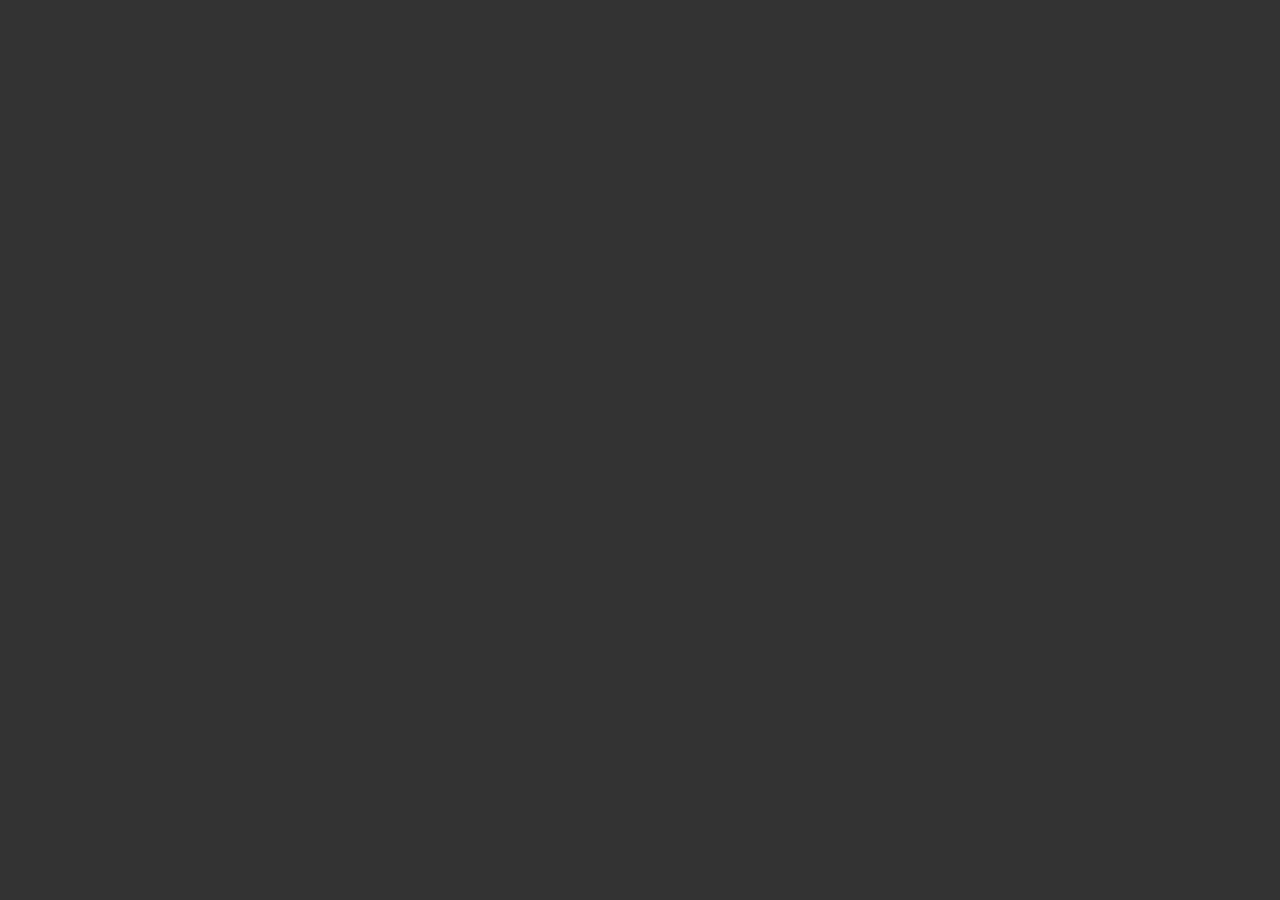
==== index.html @ d6eab3d9 "start of the app" ====
<!DOCTYPE html>
<html lang="en">
<head>
    <meta charset="UTF-8">
    <meta http-equiv="X-UA-Compatible" content="IE=edge">
    <meta name="viewport" content="width=device-width, initial-scale=1.0">
    <title>C-TRecS | Dashboard</title>
    <link rel="stylesheet" type="text/css" href="assets/css/main.css">
</head>
<body>

</body>
</html>
---- assets/css/main.css ----
/* COLOR SCHEMES 
================================================ */
.color-scheme {
    color: #333333; /* backgrounud color */
    color: #ffffff; /* white text */
}


/* UNIVERSAL STYLES 
================================================ */

html {
    background-color: #333333;
    color: #ffffff;
    font-family:'Gill Sans', 'Gill Sans MT', Calibri, 'Trebuchet MS', sans-serif;
}
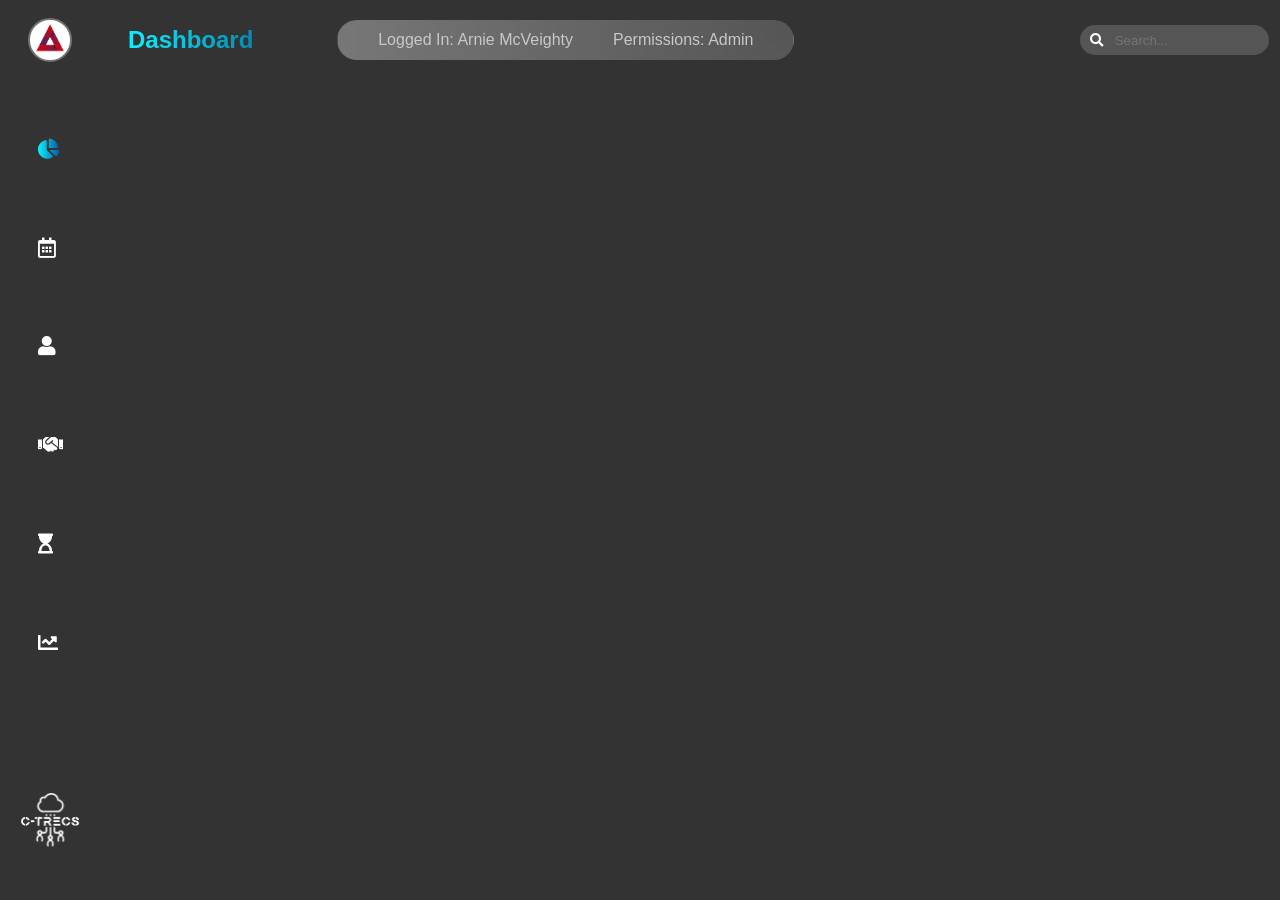
==== commit d6b63b74: "dashboard updated" ====
--- a/index.html
+++ b/index.html
@@ -6,8 +6,85 @@
     <meta name="viewport" content="width=device-width, initial-scale=1.0">
     <title>C-TRecS | Dashboard</title>
     <link rel="stylesheet" type="text/css" href="assets/css/main.css">
+    <link rel="stylesheet" type="text/css" href="assets/css/dashboard.css">
+    <link rel="stylesheet" href="https://cdnjs.cloudflare.com/ajax/libs/font-awesome/5.14.0/css/all.min.css" integrity="sha512-1PKOgIY59xJ8Co8+NE6FZ+LOAZKjy+KY8iq0G4B3CyeY6wYHN3yt9PW0XpSriVlkMXe40PTKnXrLnZ9+fkDaog==" crossorigin="anonymous" />
+        <link rel="stylesheet" href="https://cdnjs.cloudflare.com/ajax/libs/font-awesome/5.15.3/css/all.min.css">
+        <link rel="stylesheet" href="https://cdnjs.cloudflare.com/ajax/libs/font-awesome/4.7.0/css/font-awesome.min.css">
 </head>
 <body>
 
+    <!--NAVIGATION TOP-->
+    <div class="nav-top-container">
+
+        <div class="yourlogo-container">
+            <img src="assets/img/Alliance-logo.png" alt="Your Company Logo" class="yourlogo-img">
+            <div class="dropdown-menu">
+                <a href="#">My Details</a>
+                <a href="#">Settings</a>
+                <a href="#" id="logout-link">Log Out</a>
+            </div>
+        </div>
+
+        <div class="page-title">
+            <h1>Dashboard</h1>
+        </div>
+
+        <div class="thispage-links-container">
+            <span class="plain-text">Logged In: Arnie McVeighty</span>
+            <span class="plain-text">Permissions: Admin</span>
+        </div>
+
+        <div class="searchbar-container">
+            <button type="submit" class="searchbar-button">
+                <i class="fas fa-search"></i>
+            </button>
+            <input class="searchbar-text" type="text" placeholder="Search...">
+        </div>
+    </div>
+
+    <!--NAVIGATOIN SIDE-->
+    <nav id="side-bar-nav">
+
+        <div id="navigation-links-container">
+            <div class="icon-container">
+                <a href="#" id="dashboard-icon-link" class="universal-links icon-picture" title="Dashboard">
+                    <i class="fas fa-chart-pie icon-size"></i>
+                </a>
+            </div>
+            <div class="icon-container">
+                <a href="#" id="calandar-icon-link" class="universal-links icon-picture" title="Bookings">
+                    <i class="far fa-calendar-alt icon-size"></i>
+                </a>
+            </div>
+            <div class="icon-container">
+                <a href="#" id="employee-icon-link" class="universal-links icon-picture" title="Employees">
+                    <i class="fas fa-user icon-size"></i>
+                </a>
+            </div>
+            <div class="icon-container">
+                <a href="#" id="client-icon-link" class="universal-links icon-picture" title="Clients">
+                    <i class="fas fa-handshake icon-size"></i>
+                </a>
+            </div>
+            <div class="icon-container">
+                <a href="#" id="timesheet-icon-link" class="universal-links icon-picture" title="Timesheets">
+                    <i class="fas fa-hourglass-start icon-size"></i>
+                </a>
+            </div>
+            <div class="icon-container">
+                <a href="#" id="timesheet-icon-link" class="universal-links icon-picture" title="Reports">
+                    <i class="fas fa-chart-line icon-size"></i>
+                </a>
+            </div>
+        </div>
+        <div class="cloud-logo-container">
+            <a href="#" title="ctrecs-website" target="_blank">
+                <img src="assets/img/Login ctrecs logo.png" alt="C-TRecS Logo" id="cloud-logo">
+            </a>
+        </div>
+    </nav>
+
+    <!--JAVASCRIPT-->
+    <script src="assets/js/main.js"></script>
 </body>
 </html>
--- a/assets/css/main.css
+++ b/assets/css/main.css
@@ -3,6 +3,12 @@
 .color-scheme {
     color: #333333; /* backgrounud color */
     color: #ffffff; /* white text */
+    color: #015DA3; /* drak blue */
+    color: #0FF0FF; /* cyan blue */
+    color: #008db4; /* mid blue */
+    color: #7d7d7d; /* light grey hover */
+    color: #000000; /* black text when light background */
+    color: #c8c8c8; /* lighter gray */
 }
 
 
@@ -12,5 +18,207 @@
 html {
     background-color: #333333;
     color: #ffffff;
-    font-family:'Gill Sans', 'Gill Sans MT', Calibri, 'Trebuchet MS', sans-serif;
+    font-family:'Gill Sans', 'Gill Sans MT', 'Trebuchet MS', sans-serif;
+}
+
+h1 {
+    background-clip: text;
+    -webkit-background-clip: text;
+    color: transparent;
+    background-image: linear-gradient(to left, #008db4, #0ff0ff);
+}
+
+/* UNIVERSAL LINKS
+================================================ */
+.universal-links {
+    color: white;
+    text-decoration: none;
+    cursor: pointer;
+}
+
+.universal-links:hover {
+    color: #0ff0ff;
+}
+
+/* TOP NAV BAR
+================================================ */
+.nav-top-container {
+    /* border: 1px solid white; */
+    align-items: center;
+    position: fixed;
+    width: 98.5%;
+    display: flex;
+    justify-content: space-between;
+    padding: 10px 0 20px 0;
+}
+
+.yourlogo-container {
+    border: 2px solid #737373;
+    position: relative;
+    left: 20px;
+    width: 40px;
+    height: 40px;
+    border-radius: 50%;
+    background-color: #ffffff;
+    display: flex;
+    align-items: center;
+    justify-content: center;
+    cursor: pointer;
+}
+
+.yourlogo-img {
+    width: 30px;
+    height: 30px;
+    margin-bottom: 5px;
+}
+
+.yourlogo-container:hover {
+    border: 2px solid #0ff;
+    background-color: #dadada
+}
+
+.dropdown-menu {
+    display: none;
+    position: absolute;
+    top: 30px;
+    left: 20px;
+    width: 120px;
+    background-color: #ffffff;
+    padding: 3px;
+    border: 1px solid #dadada;
+    border-radius: 5px;
+}
+
+.dropdown-menu.active {
+    display: block;
+}
+
+.dropdown-menu a {
+    display: block;
+    padding: 3px;
+    margin: 5px 0;
+    text-decoration: none;
+    color: #000000;
+    border: 1px solid transparent;
+}
+
+#logout-link {
+    border-top: 1px solid #7d7d7d;
+}
+
+.dropdown-menu a:hover {
+    background-image: linear-gradient(to left, #015da3, #0ff0ff);
+    color: white;
+}
+
+.page-title {
+    /* border: 1px solid white; */
+    position: fixed;
+    left: 10%;
+    font-size: 12px;
+}
+
+.thispage-links-container {
+    border: 1px solid transparent;
+    padding: 10px 20px;
+    border-radius: 20px;
+    display: flex;
+    justify-content: space-between;
+    background-image: radial-gradient(circle at top right, #555555, #666666, #777777);
+}
+
+.plain-text {
+    padding: 0 20px;
+    color: #c8c8c8;
+}
+
+.visited-link:visited {
+    color: #0FF0FF;
+}
+
+.searchbar-container {
+    /* border: 1px solid white; */
+    width: 15%;
+    height: 30px;
+    background-color: #555555;
+    border-radius: 20px;
+    display: flex;
+}
+
+.searchbar-button {
+    border: none;
+    border-radius: none;
+    background-color: transparent;
+    color: white;
+    padding: 0 10px;
+}
+
+.searchbar-button:hover {
+    cursor: pointer;
+}
+
+.searchbar-text {
+    background: transparent;
+    border: none;
+    color: white;
+}
+
+.searchbar-text:focus {
+    outline: none;
+}
+
+/* SIDE NAV BAR
+================================================ */
+#side-bar-nav {
+    /* border: 1px solid white; */
+    position: fixed;
+    height: 82%;
+    top: 12%;
+    padding: 0 30px;
+    display: flex;
+    align-items: flex-start;
+    justify-content: center;
+}
+
+#navigation-links-container {
+    /* border: 1px solid white; */
+    height: 70%;
+    display: flex;
+    flex-direction: column;
+    justify-content: space-between;
+    padding-top: 30px;
+}
+
+.icon-picture {
+    font-size: 20px;
+}
+
+.icon-picture.active {
+    background-clip: text;
+    -webkit-background-clip: text;
+    -webkit-text-fill-color: transparent;
+    background-image: linear-gradient(to left, #015da3, #0ff0ff);
+}
+
+.icon-size {
+    cursor: pointer;
+    transition: transform 0.5s ease, background-image 0.5s ease;
+}
+
+.icon-size:hover {
+    transform: scale(2);
+    background-clip: text;
+    -webkit-background-clip: text;
+    -webkit-text-fill-color: transparent;
+    background-image: linear-gradient(to left, #015da3, #0ff0ff);
+}
+
+.cloud-logo-container {
+    /* border: 1px solid white; */
+    position: fixed;
+    bottom: 5%;
+}
+
+#cloud-logo {
+    height: 60px;
 }
--- a/assets/css/dashboard.css
+++ b/assets/css/dashboard.css
@@ -0,0 +1,8 @@
+/* COLOR SCHEMES 
+================================================ */
+.color-scheme {
+    color: #333333; /* backgrounud color */
+    color: #ffffff; /* white text */
+}
+
+
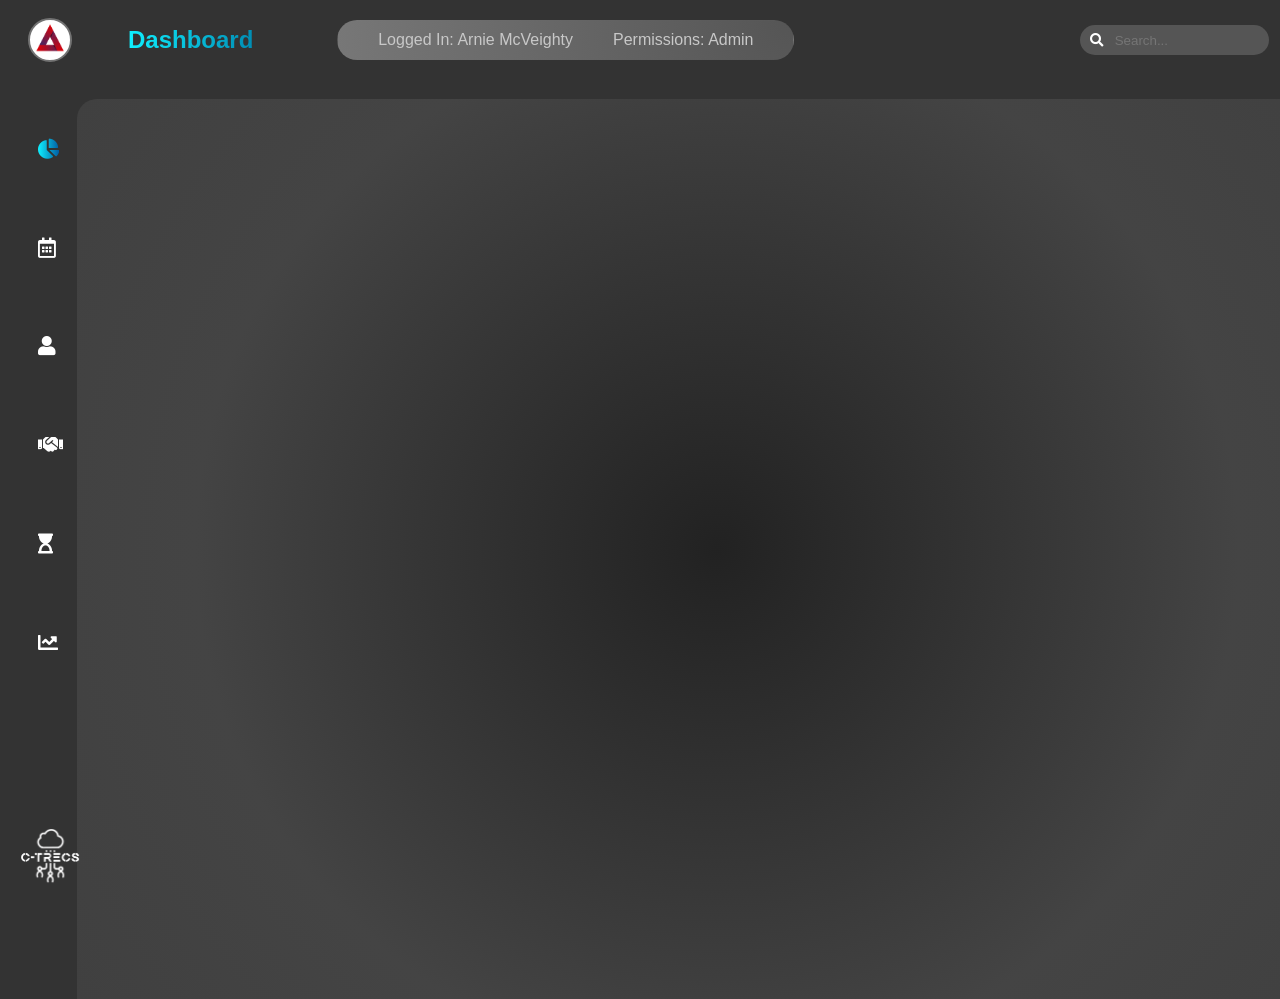
==== commit 6696fbfc: "dashboard finished" ====
--- a/index.html
+++ b/index.html
@@ -84,6 +84,11 @@
         </div>
     </nav>
 
+    <!--MAIN BODY-->
+    <div class="main-content-container">
+        
+    </div>
+
     <!--JAVASCRIPT-->
     <script src="assets/js/main.js"></script>
 </body>
--- a/assets/css/main.css
+++ b/assets/css/main.css
@@ -80,8 +80,8 @@
 .dropdown-menu {
     display: none;
     position: absolute;
-    top: 30px;
-    left: 20px;
+    top: 20px;
+    left: 30px;
     width: 120px;
     background-color: #ffffff;
     padding: 3px;
@@ -178,6 +178,7 @@
     display: flex;
     align-items: flex-start;
     justify-content: center;
+    z-index: 1;
 }
 
 #navigation-links-container {
@@ -216,9 +217,24 @@
 .cloud-logo-container {
     /* border: 1px solid white; */
     position: fixed;
-    bottom: 5%;
+    bottom: 1%;
 }
 
 #cloud-logo {
     height: 60px;
+}
+
+/* MAIN CONTENT CONTAINER
+================================================ */
+.main-content-container {
+    /* border: 1px solid white; */
+    position: absolute;
+    top: 11%;
+    left: 6%;
+    width: 100%;
+    height: 100%;
+    border-top-left-radius: 20px;
+    background-image: radial-gradient(circle at center, #222, #333, #444, #404040);
+    z-index: 0;
+    display: flex;
 }
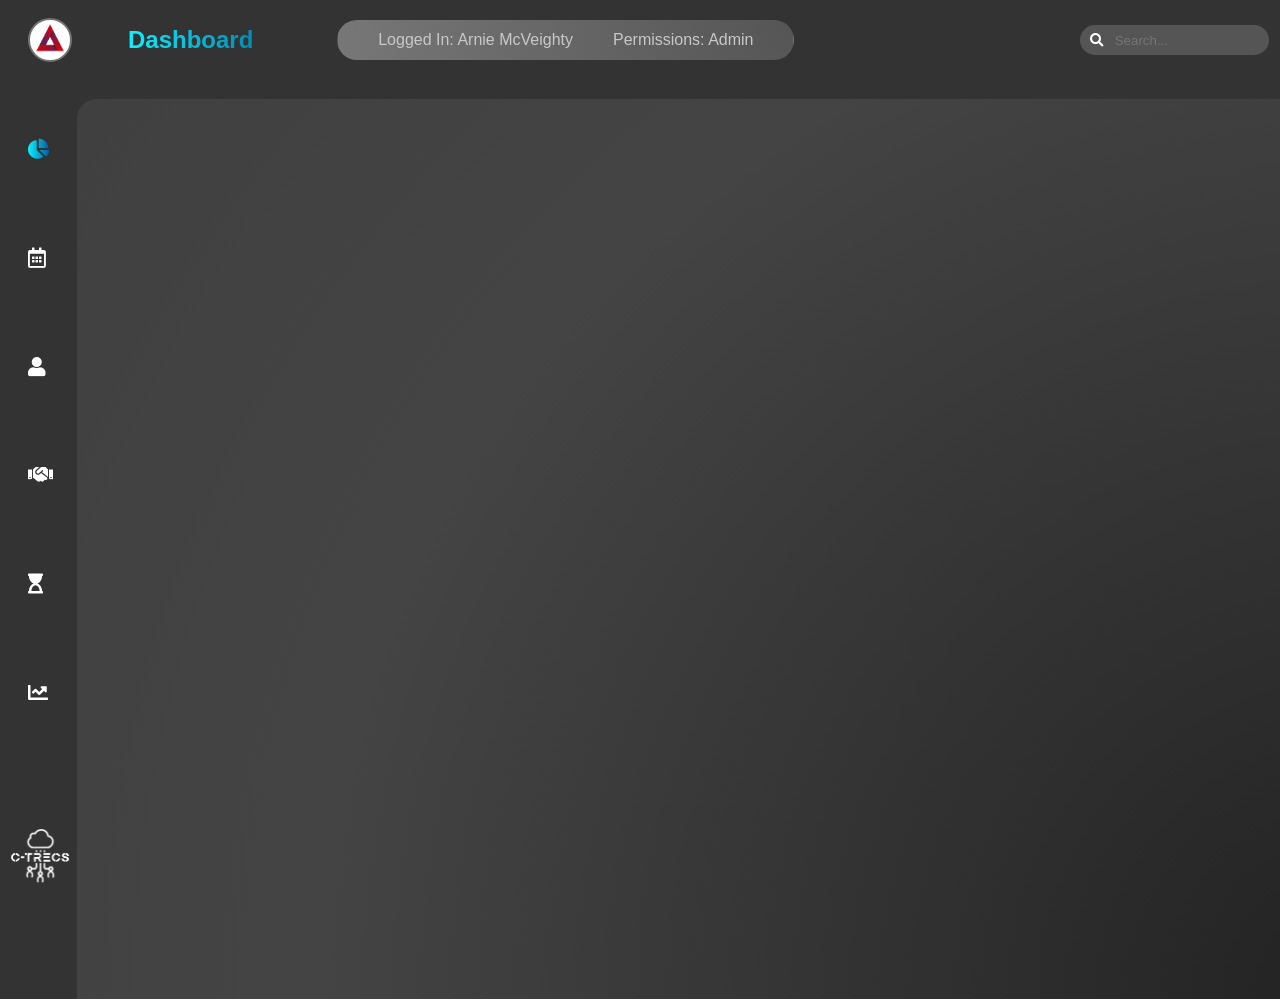
==== commit 60aa9c19: "accidental ruined" ====
--- a/index.html
+++ b/index.html
@@ -12,7 +12,7 @@
         <link rel="stylesheet" href="https://cdnjs.cloudflare.com/ajax/libs/font-awesome/4.7.0/css/font-awesome.min.css">
 </head>
 <body>
-
+    
     <!--NAVIGATION TOP-->
     <div class="nav-top-container">
 
@@ -77,16 +77,18 @@
                 </a>
             </div>
         </div>
+
         <div class="cloud-logo-container">
             <a href="#" title="ctrecs-website" target="_blank">
                 <img src="assets/img/Login ctrecs logo.png" alt="C-TRecS Logo" id="cloud-logo">
             </a>
         </div>
+
     </nav>
 
     <!--MAIN BODY-->
     <div class="main-content-container">
-        
+
     </div>
 
     <!--JAVASCRIPT-->
--- a/assets/css/main.css
+++ b/assets/css/main.css
@@ -116,6 +116,7 @@
     position: fixed;
     left: 10%;
     font-size: 12px;
+    z-index: -1;
 }
 
 .thispage-links-container {
@@ -172,9 +173,9 @@
 #side-bar-nav {
     /* border: 1px solid white; */
     position: fixed;
-    height: 82%;
+    height: 90%;
     top: 12%;
-    padding: 0 30px;
+    padding: 0 20px;
     display: flex;
     align-items: flex-start;
     justify-content: center;
@@ -234,7 +235,14 @@
     width: 100%;
     height: 100%;
     border-top-left-radius: 20px;
-    background-image: radial-gradient(circle at center, #222, #333, #444, #404040);
-    z-index: 0;
-    display: flex;
-}+    background-image: radial-gradient(circle at bottom right, #222, #333, #444, #404040);
+    z-index: -2;
+    display: flex;
+}
+
+/* MEDIA SCREEN SIZES
+================================================ */
+/* MOBILE SCREE HORIZONTAL */
+/* @media screen and (max-width: 720px) {
+
+} */
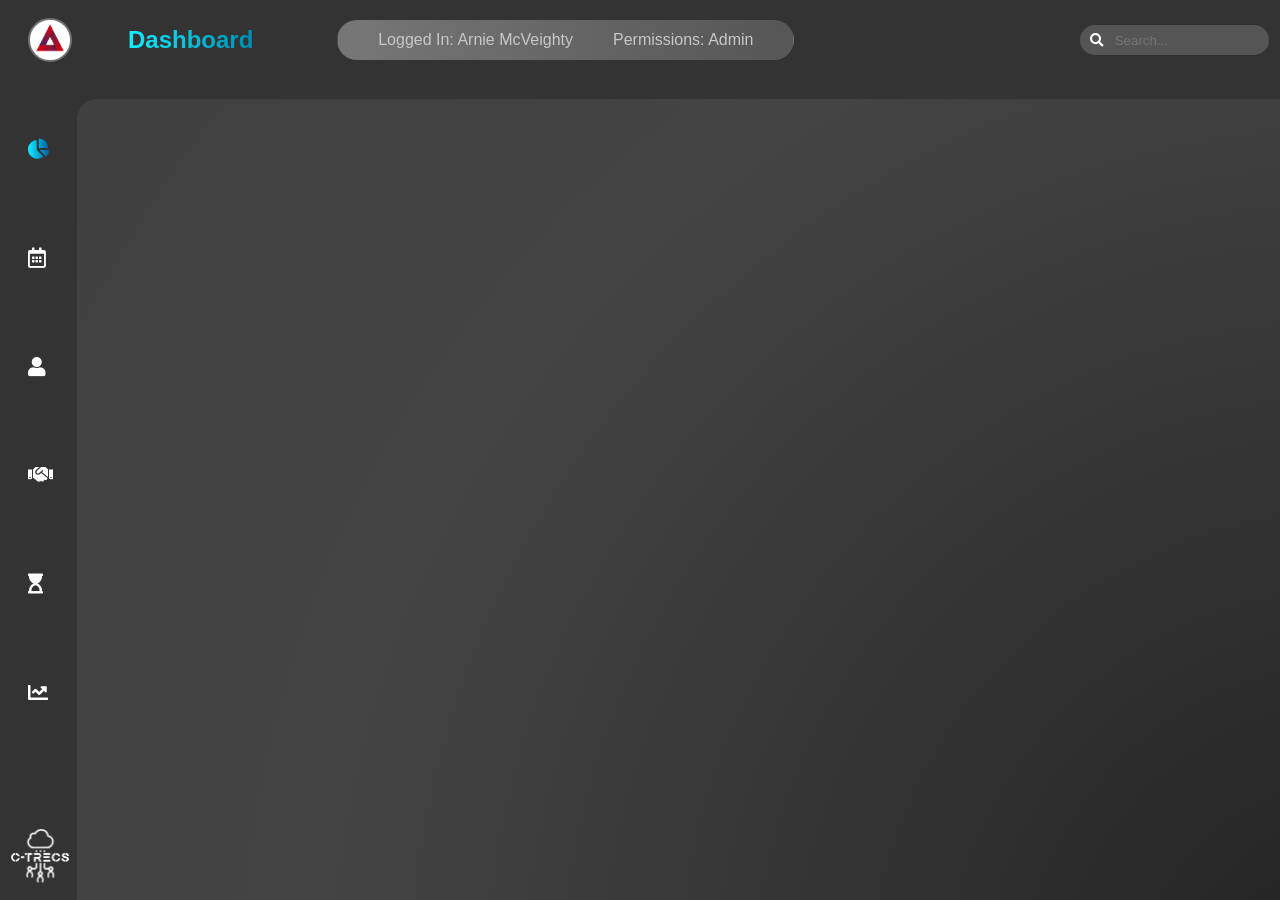
==== commit 658fdb79: "created universal button" ====
--- a/index.html
+++ b/index.html
@@ -21,7 +21,7 @@
             <div class="dropdown-menu">
                 <a href="#">My Details</a>
                 <a href="#">Settings</a>
-                <a href="#" id="logout-link">Log Out</a>
+                <a href="login.html" id="logout-link">Log Out</a>
             </div>
         </div>
 
--- a/assets/css/main.css
+++ b/assets/css/main.css
@@ -14,7 +14,6 @@
 
 /* UNIVERSAL STYLES 
 ================================================ */
-
 html {
     background-color: #333333;
     color: #ffffff;
@@ -37,7 +36,50 @@
 }
 
 .universal-links:hover {
-    color: #0ff0ff;
+    background-clip: text;
+    -webkit-background-clip: text;
+    color: transparent;
+    background-image: linear-gradient(144deg,#AF40FF, #5B42F3 50%,#0ff0ff);
+    transition: 300ms;
+}
+
+.universal-links:active {
+    color: white;
+    opacity: 0.8;
+}
+
+/* UNIVERSAL BUTTONS
+================================================ */
+.universal-button {
+    background-image: linear-gradient(144deg,#AF40FF, #5B42F3 50%,#0ff0ff);
+    color: white;
+    width: 150px;
+    height: 30px;
+    border: none;
+    border-radius: 8px;
+    cursor: pointer;
+    font-size: 14px;
+    /* border: 1px solid white; */
+    display: flex;
+    justify-content: center;
+    align-items: center;
+}
+
+.universal-button span {
+    background-color: #333;
+    /* border: 1px solid white; */
+    padding: 3px 55px;
+    border-radius: 6px;
+    transition: 300ms;
+}
+
+.universal-button span:hover {
+    background: transparent;
+}
+
+.universal-button:active {
+    border: 3px solid #333;
+    opacity: 0.8;
 }
 
 /* TOP NAV BAR
@@ -87,6 +129,7 @@
     padding: 3px;
     border: 1px solid #dadada;
     border-radius: 5px;
+    z-index: 2;
 }
 
 .dropdown-menu.active {
@@ -116,7 +159,6 @@
     position: fixed;
     left: 10%;
     font-size: 12px;
-    z-index: -1;
 }
 
 .thispage-links-container {
@@ -179,7 +221,6 @@
     display: flex;
     align-items: flex-start;
     justify-content: center;
-    z-index: 1;
 }
 
 #navigation-links-container {
@@ -229,20 +270,15 @@
 ================================================ */
 .main-content-container {
     /* border: 1px solid white; */
-    position: absolute;
+    position: fixed;
     top: 11%;
     left: 6%;
     width: 100%;
     height: 100%;
     border-top-left-radius: 20px;
     background-image: radial-gradient(circle at bottom right, #222, #333, #444, #404040);
+    display: flex;
+    overflow: scroll;
     z-index: -2;
-    display: flex;
-}
-
-/* MEDIA SCREEN SIZES
-================================================ */
-/* MOBILE SCREE HORIZONTAL */
-/* @media screen and (max-width: 720px) {
-
-} */+}
+
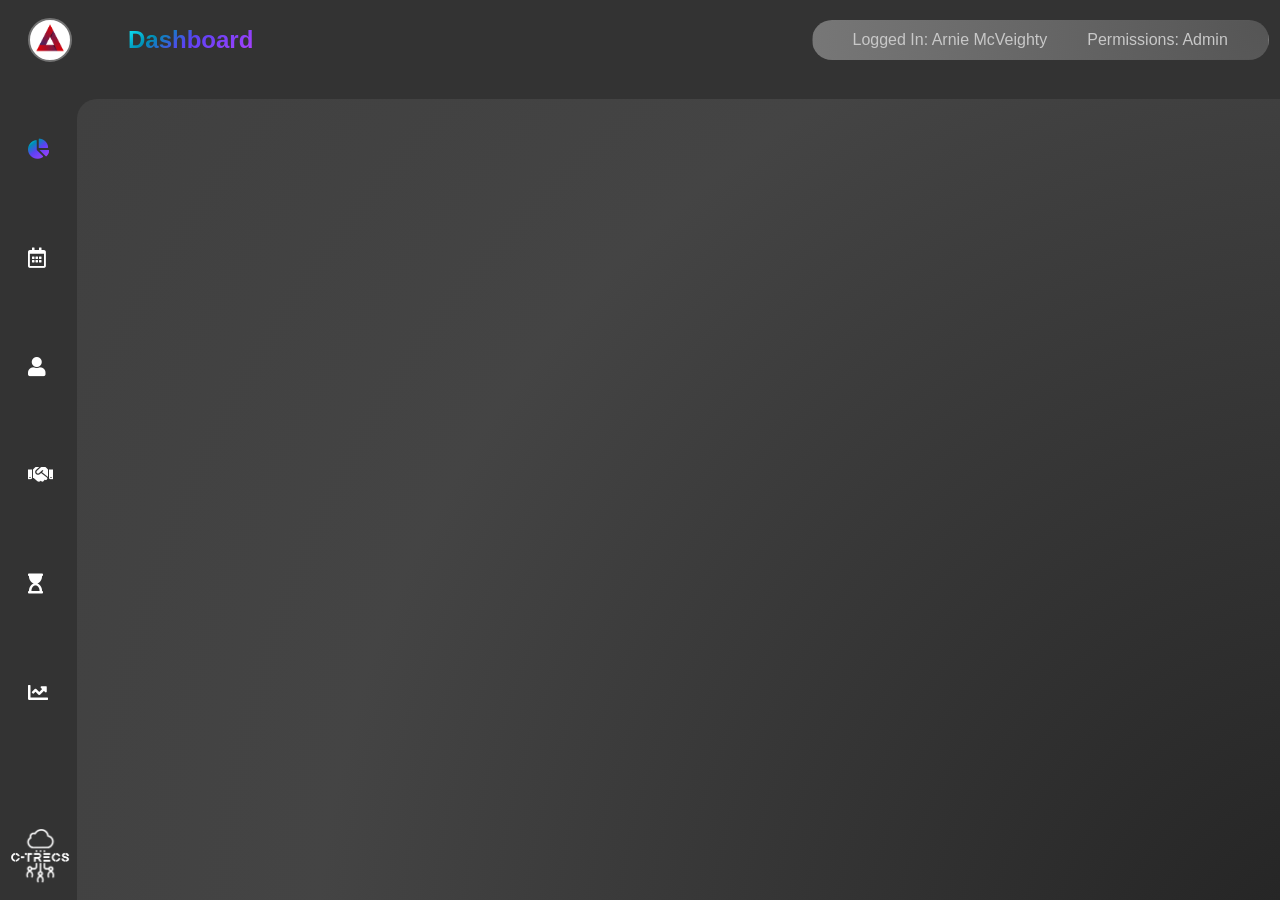
==== commit 3cce2bc6: "login screen set up" ====
--- a/index.html
+++ b/index.html
@@ -34,12 +34,12 @@
             <span class="plain-text">Permissions: Admin</span>
         </div>
 
-        <div class="searchbar-container">
+        <!-- <div class="searchbar-container">
             <button type="submit" class="searchbar-button">
                 <i class="fas fa-search"></i>
             </button>
             <input class="searchbar-text" type="text" placeholder="Search...">
-        </div>
+        </div> -->
     </div>
 
     <!--NAVIGATOIN SIDE-->
--- a/assets/css/main.css
+++ b/assets/css/main.css
@@ -24,7 +24,7 @@
     background-clip: text;
     -webkit-background-clip: text;
     color: transparent;
-    background-image: linear-gradient(to left, #008db4, #0ff0ff);
+    background-image: linear-gradient(144deg, #0ff0ff, #008db4, #5B42F3 50%, #AF40FF);
 }
 
 /* UNIVERSAL LINKS
@@ -40,12 +40,11 @@
     -webkit-background-clip: text;
     color: transparent;
     background-image: linear-gradient(144deg,#AF40FF, #5B42F3 50%,#0ff0ff);
-    transition: 300ms;
+    transition: 100ms;
 }
 
 .universal-links:active {
     color: white;
-    opacity: 0.8;
 }
 
 /* UNIVERSAL BUTTONS
@@ -80,6 +79,45 @@
 .universal-button:active {
     border: 3px solid #333;
     opacity: 0.8;
+}
+
+/* UNIVERSAL CHECKBOX
+================================================ */
+.universal-checkbox {
+    display: none;
+    margin-top: 10px;
+}
+
+.universal-checkmark {
+    width: 15px;
+    height: 15px;
+    border-radius: 5px;
+    background-color: white;
+    display: inline-block;
+    position: relative;
+    margin-top: 10px;
+}
+
+.universal-checkbox:checked + .universal-checkmark {
+    background-image: linear-gradient(144deg,#AF40FF, #5B42F3 50%,#0ff0ff);
+}
+
+.universal-checkmark:after {
+    content: "";
+    position: absolute;
+    left: 3.5px;
+    width: 4px;
+    height: 9px;
+    border: solid white;
+    border-width: 0 3px 3px 0;
+    -webkit-transform: rotate(45deg);
+    -ms-transform: roata(45deg);
+    transform: rotate(45deg);
+}
+
+.universal-label {
+    position: relative;
+    float: left;
 }
 
 /* TOP NAV BAR
@@ -115,7 +153,7 @@
 }
 
 .yourlogo-container:hover {
-    border: 2px solid #0ff;
+    border: 2px solid #AF40FF;
     background-color: #dadada
 }
 
@@ -150,7 +188,7 @@
 }
 
 .dropdown-menu a:hover {
-    background-image: linear-gradient(to left, #015da3, #0ff0ff);
+    background-image: linear-gradient(144deg,#AF40FF, #5B42F3 50%,#0ff0ff);
     color: white;
 }
 
@@ -240,7 +278,7 @@
     background-clip: text;
     -webkit-background-clip: text;
     -webkit-text-fill-color: transparent;
-    background-image: linear-gradient(to left, #015da3, #0ff0ff);
+    background-image: linear-gradient(144deg, #0ff0ff, #008db4, #5B42F3 50%, #AF40FF);
 }
 
 .icon-size {
@@ -253,7 +291,7 @@
     background-clip: text;
     -webkit-background-clip: text;
     -webkit-text-fill-color: transparent;
-    background-image: linear-gradient(to left, #015da3, #0ff0ff);
+    background-image: linear-gradient(144deg, #0ff0ff, #008db4, #5B42F3 50%, #AF40FF);
 }
 
 .cloud-logo-container {
